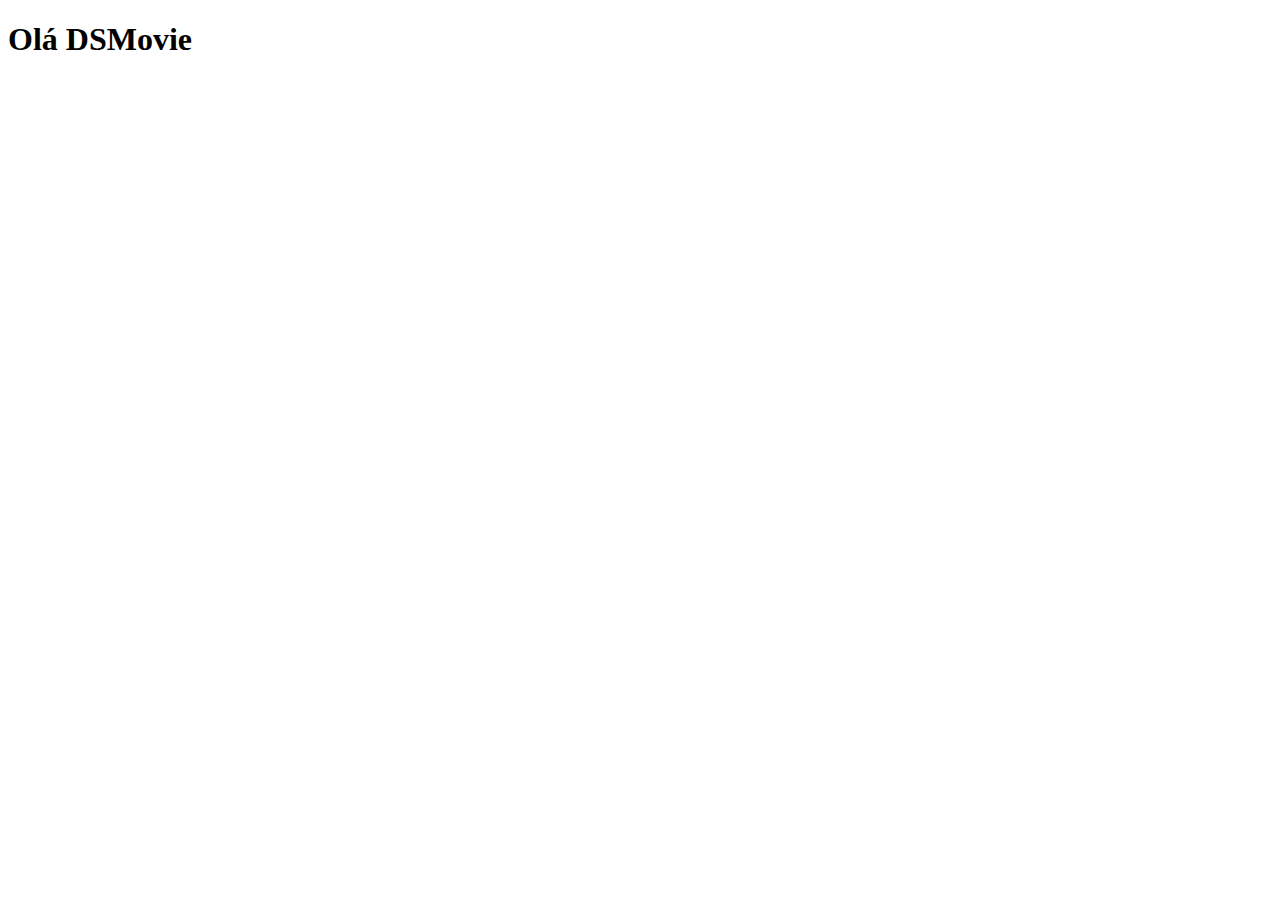
==== index.html @ d6b413b4 "Bootstrap" ====
<!DOCTYPE html>
<html lang="pt-br">
<head>
    <meta charset="UTF-8">
    <meta http-equiv="X-UA-Compatible" content="IE=edge">
    <meta name="viewport" content="width=device-width, initial-scale=1.0">
    <title>DSMovie</title>

    <link href="https://cdn.jsdelivr.net/npm/bootstrap@5.1.3/dist/css/bootstrap.min.css" rel="stylesheet" integrity="sha384-1BmE4kWBq78iYhFldvKuhfTAU6auU8tT94WrHftjDbrCEXSU1oBoqyl2QvZ6jIW3" crossorigin="anonymous">

</head>
<body>
    <h1>Olá DSMovie</h1>
</body>
</html>
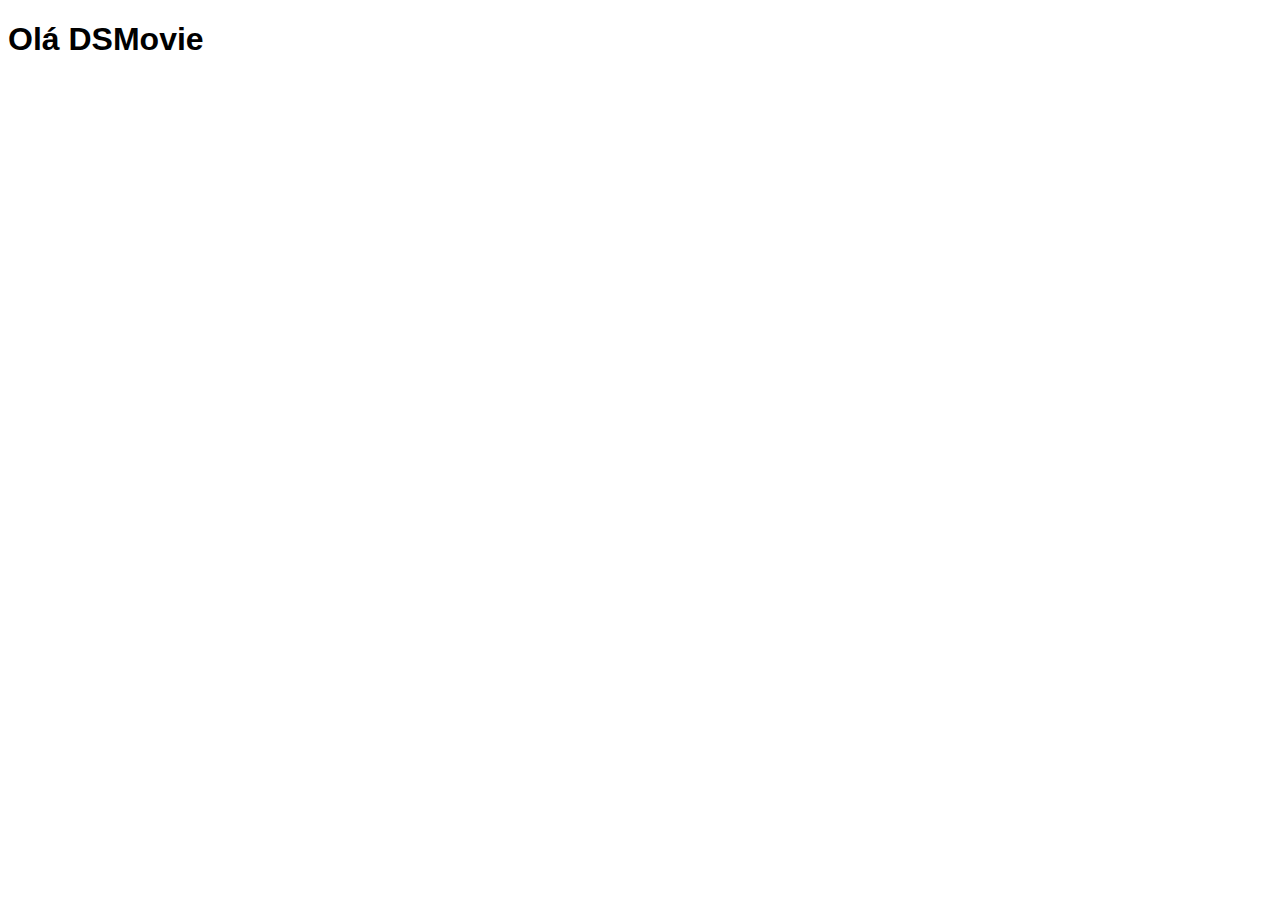
==== commit 37814d27: "Google Fonts" ====
--- a/index.html
+++ b/index.html
@@ -8,6 +8,7 @@
 
     <link href="https://cdn.jsdelivr.net/npm/bootstrap@5.1.3/dist/css/bootstrap.min.css" rel="stylesheet" integrity="sha384-1BmE4kWBq78iYhFldvKuhfTAU6auU8tT94WrHftjDbrCEXSU1oBoqyl2QvZ6jIW3" crossorigin="anonymous">
 
+    <link rel="stylesheet" href="css/styles.css">
 </head>
 <body>
     <h1>Olá DSMovie</h1>
--- a/css/styles.css
+++ b/css/styles.css
@@ -0,0 +1,5 @@
+@import url('https://fonts.googleapis.com/css2?family=Open+Sans:wght@300;400;700&display=swap');
+
+* {
+    font-family: 'Open+Sans', sans-serif;
+}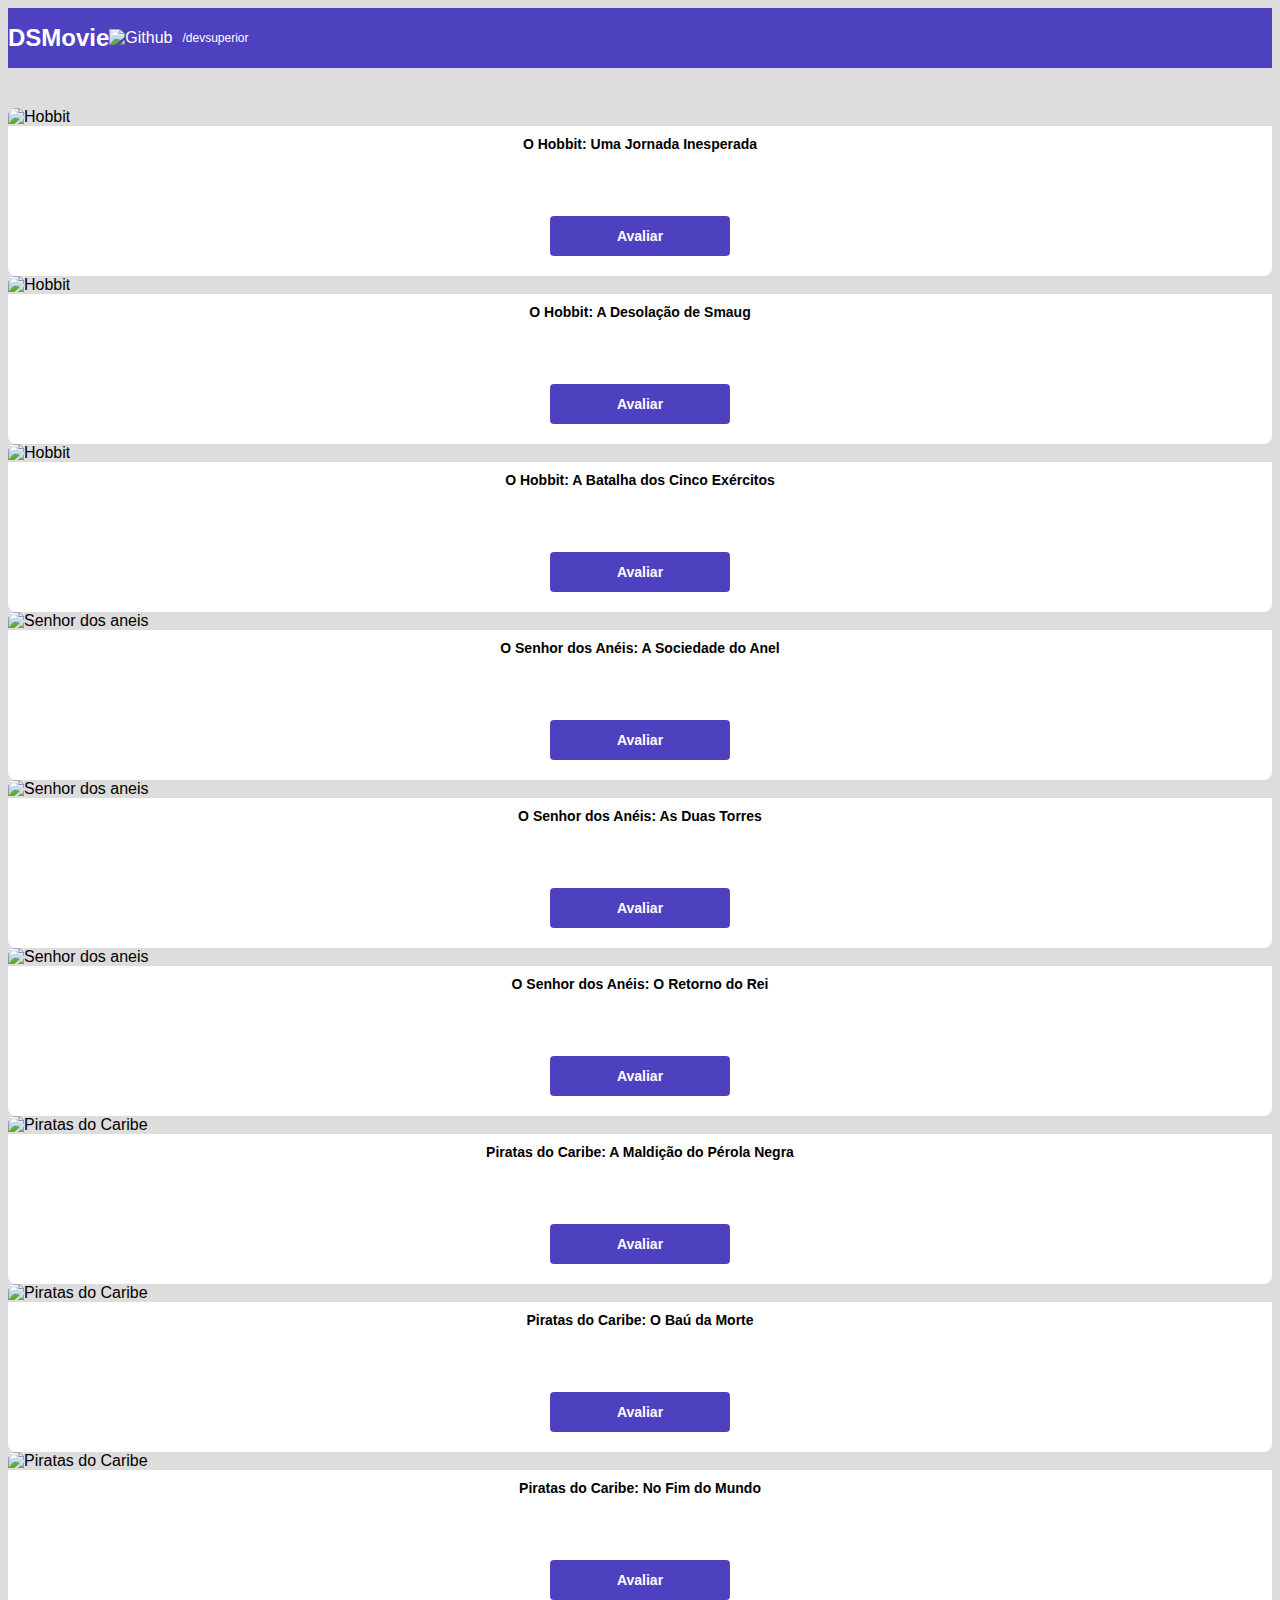
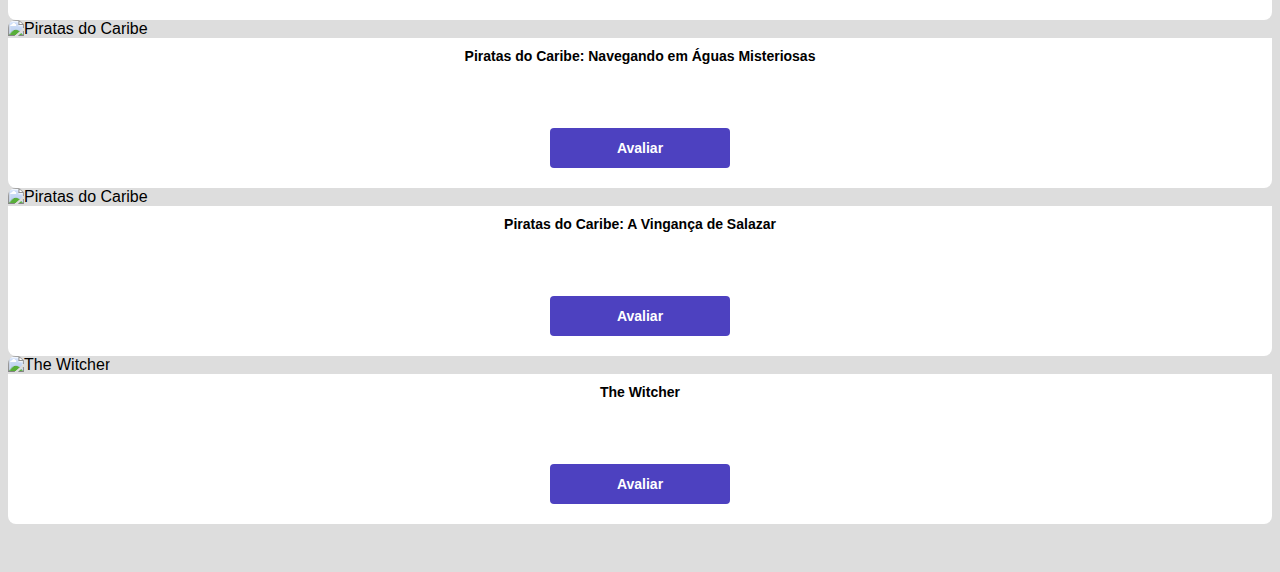
==== commit 0c9598d7: "Formulario Part 1" ====
--- a/index.html
+++ b/index.html
@@ -1,16 +1,171 @@
 <!DOCTYPE html>
 <html lang="pt-br">
+
 <head>
     <meta charset="UTF-8">
     <meta http-equiv="X-UA-Compatible" content="IE=edge">
     <meta name="viewport" content="width=device-width, initial-scale=1.0">
     <title>DSMovie</title>
 
-    <link href="https://cdn.jsdelivr.net/npm/bootstrap@5.1.3/dist/css/bootstrap.min.css" rel="stylesheet" integrity="sha384-1BmE4kWBq78iYhFldvKuhfTAU6auU8tT94WrHftjDbrCEXSU1oBoqyl2QvZ6jIW3" crossorigin="anonymous">
+    <link href="https://cdn.jsdelivr.net/npm/bootstrap@5.1.3/dist/css/bootstrap.min.css" rel="stylesheet"
+        integrity="sha384-1BmE4kWBq78iYhFldvKuhfTAU6auU8tT94WrHftjDbrCEXSU1oBoqyl2QvZ6jIW3" crossorigin="anonymous">
 
     <link rel="stylesheet" href="css/styles.css">
 </head>
+
 <body>
-    <h1>Olá DSMovie</h1>
+    <header>
+        <nav class="container">
+            <h1>DSMovie</h1>
+            <div class="dsmovie-contact-container">
+                <img src="img/github.svg" alt="Github">
+                <a href="https://github.com/devsuperior">/devsuperior</a>
+            </div>
+        </nav>
+    </header>
+
+    <main>
+        <section id="dsmovie-card-list" class="container">
+
+            <div class="row">
+
+                <div class="col-sm-6 col-lg-4 col-xl-3 mb-3">
+                    <div class="dsmovie-card">
+                        <img src="https://www.themoviedb.org/t/p/w533_and_h300_bestv2/dliT4dh9r23PGx3qMOnJXXybbN4.jpg"
+                            alt="Hobbit">
+                        <div class="dsmovie-card-description">
+                            <h3>O Hobbit: Uma Jornada Inesperada</h3>
+                            <a class="dsmovie-btn" href="form.html">Avaliar</a>
+                        </div>
+                    </div>
+                </div>
+
+                <div class="col-sm-6 col-lg-4 col-xl-3 mb-3">
+                    <div class="dsmovie-card">
+                        <img src="https://www.themoviedb.org/t/p/w533_and_h300_bestv2/npCPnwDyWfQltGfIZKN6WqeUXGI.jpg"
+                            alt="Hobbit">
+                        <div class="dsmovie-card-description">
+                            <h3>O Hobbit: A Desolação de Smaug</h3>
+                            <a class="dsmovie-btn" href="form.html">Avaliar</a>
+                        </div>
+                    </div>
+                </div>
+
+                <div class="col-sm-6 col-lg-4 col-xl-3 mb-3">
+                    <div class="dsmovie-card">
+                        <img src="https://www.themoviedb.org/t/p/w533_and_h300_bestv2/zn13a7U9eMTJq8sHthe3bCgsVm4.jpg"
+                            alt="Hobbit">
+                        <div class="dsmovie-card-description">
+                            <h3>O Hobbit: A Batalha dos Cinco Exércitos</h3>
+                            <a class="dsmovie-btn" href="form.html">Avaliar</a>
+                        </div>
+                    </div>
+                </div>
+
+                <div class="col-sm-6 col-lg-4 col-xl-3 mb-3">
+                    <div class="dsmovie-card">
+                        <img src="https://www.themoviedb.org/t/p/w533_and_h300_bestv2/a0lfia8tk8ifkrve0Tn8wkISUvs.jpg"
+                            alt="Senhor dos aneis">
+                        <div class="dsmovie-card-description">
+                            <h3>O Senhor dos Anéis: A Sociedade do Anel</h3>
+                            <a class="dsmovie-btn" href="form.html">Avaliar</a>
+                        </div>
+                    </div>
+                </div>
+
+                <div class="col-sm-6 col-lg-4 col-xl-3 mb-3">
+                    <div class="dsmovie-card">
+                        <img src="https://www.themoviedb.org/t/p/w533_and_h300_bestv2/kWYfW2Re0rUDE6IHhy4CRuKWeFr.jpg"
+                            alt="Senhor dos aneis">
+                        <div class="dsmovie-card-description">
+                            <h3>O Senhor dos Anéis: As Duas Torres</h3>
+                            <a class="dsmovie-btn" href="form.html">Avaliar</a>
+                        </div>
+                    </div>
+                </div>
+
+                <div class="col-sm-6 col-lg-4 col-xl-3 mb-3">
+                    <div class="dsmovie-card">
+                        <img src="https://www.themoviedb.org/t/p/w533_and_h300_bestv2/lXhgCODAbBXL5buk9yEmTpOoOgR.jpg"
+                            alt="Senhor dos aneis">
+                        <div class="dsmovie-card-description">
+                            <h3>O Senhor dos Anéis: O Retorno do Rei </h3>
+                            <a class="dsmovie-btn" href="form.html">Avaliar</a>
+                        </div>
+                    </div>
+                </div>
+
+                <div class="col-sm-6 col-lg-4 col-xl-3 mb-3">
+                    <div class="dsmovie-card">
+                        <img src="https://www.themoviedb.org/t/p/w533_and_h300_bestv2/jOh79POQu4hyVIseUxdQxTW7vOf.jpg"
+                            alt="Piratas do Caribe">
+                        <div class="dsmovie-card-description">
+                            <h3>Piratas do Caribe: A Maldição do Pérola Negra</h3>
+                            <a class="dsmovie-btn" href="form.html">Avaliar</a>
+                        </div>
+                    </div>
+                </div>
+
+                <div class="col-sm-6 col-lg-4 col-xl-3 mb-3">
+                    <div class="dsmovie-card">
+                        <img src="https://www.themoviedb.org/t/p/w533_and_h300_bestv2/8zfRLCgKrLAc5SSnACz8ZqmeKAP.jpg"
+                            alt="Piratas do Caribe">
+                        <div class="dsmovie-card-description">
+                            <h3>Piratas do Caribe: O Baú da Morte</h3>
+                            <a class="dsmovie-btn" href="form.html">Avaliar</a>
+                        </div>
+                    </div>
+                </div>
+
+                <div class="col-sm-6 col-lg-4 col-xl-3 mb-3">
+                    <div class="dsmovie-card">
+                        <img src="https://www.themoviedb.org/t/p/w533_and_h300_bestv2/3Au8rkDVsRK2AT4jq9dg6jH6buy.jpg"
+                            alt="Piratas do Caribe">
+                        <div class="dsmovie-card-description">
+                            <h3>Piratas do Caribe: No Fim do Mundo</h3>
+                            <a class="dsmovie-btn" href="form.html">Avaliar</a>
+                        </div>
+                    </div>
+                </div>
+
+                <div class="col-sm-6 col-lg-4 col-xl-3 mb-3">
+                    <div class="dsmovie-card">
+                        <img src="https://www.themoviedb.org/t/p/w533_and_h300_bestv2/uzIGtyS6bbnJzGsPL93WCF1FWm8.jpg"
+                            alt="Piratas do Caribe">
+                        <div class="dsmovie-card-description">
+                            <h3>Piratas do Caribe: Navegando em Águas Misteriosas</h3>
+                            <a class="dsmovie-btn" href="form.html">Avaliar</a>
+                        </div>
+                    </div>
+                </div>
+
+                <div class="col-sm-6 col-lg-4 col-xl-3 mb-3">
+                    <div class="dsmovie-card">
+                        <img src="https://www.themoviedb.org/t/p/w533_and_h300_bestv2/7C921eWK06n12c1miRXnYoEu5Yv.jpg"
+                            alt="Piratas do Caribe">
+                        <div class="dsmovie-card-description">
+                            <h3>Piratas do Caribe: A Vingança de Salazar</h3>
+                            <a class="dsmovie-btn" href="form.html">Avaliar</a>
+                        </div>
+                    </div>
+                </div>
+
+                <div class="col-sm-6 col-lg-4 col-xl-3 mb-3">
+                    <div class="dsmovie-card">
+                        <img src="https://www.themoviedb.org/t/p/w533_and_h300_bestv2/jBJWaqoSCiARWtfV0GlqHrcdidd.jpg"
+                            alt="The Witcher">
+                        <div class="dsmovie-card-description">
+                            <h3>The Witcher</h3>
+                            <a class="dsmovie-btn" href="form.html">Avaliar</a>
+                        </div>
+                    </div>
+                </div>
+            </div>
+
+            
+        </section>
+
+    </main>
 </body>
+
 </html>--- a/css/styles.css
+++ b/css/styles.css
@@ -1,5 +1,112 @@
 @import url('https://fonts.googleapis.com/css2?family=Open+Sans:wght@300;400;700&display=swap');
 
+:root {
+    --bj-gray: #ddd;
+    --color-primary: #4D41C0; 
+    --white: #fff;
+    --text-gray:#4A4A4A;
+}
+
 * {
+    box-sizing: border-box;
     font-family: 'Open+Sans', sans-serif;
+}
+
+html, body {
+    background-color: var(--bj-gray);
+}
+
+h1,h2,h3,h4,h5,h6 {
+    margin: 0;
+}
+
+header {
+    background-color: var(--color-primary);
+    color: var(--white);
+    height: 60px;
+    display: flex;
+    align-items: center;
+}
+
+nav {
+    display: flex;
+    align-items: center;
+    justify-content: space-between;
+}
+
+nav h1 {
+    font-size: 24px;
+    font-weight: 700;
+}
+
+nav a {
+    font-size: 12px;
+    font-weight: 400;
+}
+
+a, a:hover {
+    text-decoration: none;
+    color: unset;
+}
+
+
+.dsmovie-contact-container {
+    display: flex;
+    align-items: center;
+
+}
+
+.dsmovie-contact-container img {
+    margin-right: 10px;
+}
+
+#dsmovie-card-list {
+    padding: 40px 0;
+}
+
+.dsmovie-card {
+    width: 100%;
+}
+
+.dsmovie-card img {
+    width: 100%;
+    border-radius: 8px 8px 0 0;
+}
+
+.dsmovie-card-description {
+    background-color: var(--white);
+    padding: 10px 20px 20px 20px;
+    display: flex;
+    flex-direction: column;
+    align-items: center;
+    justify-content: space-between;
+    border-radius: 0 0 8px 8px;
+    min-height: 150px;
+}
+
+.dsmovie-card-description h3 {
+    font-size: 14px;
+    font-weight: 700;
+    margin-bottom: 25px;
+    text-align: center;
+
+}
+
+.dsmovie-btn, .dsmovie-btn:hover {
+    width: 180px;
+    height: 40px;
+    background-color: var(--color-primary);
+    color: var(--white);
+    font-size: 14px;
+    font-weight: 700;
+    display: flex;
+    align-items: center;
+    justify-content: center;
+    border-radius: 4px;
+
+}
+
+.dsmovie-form-container {
+    padding: 40px 0;
+    max-width: 480px;
 }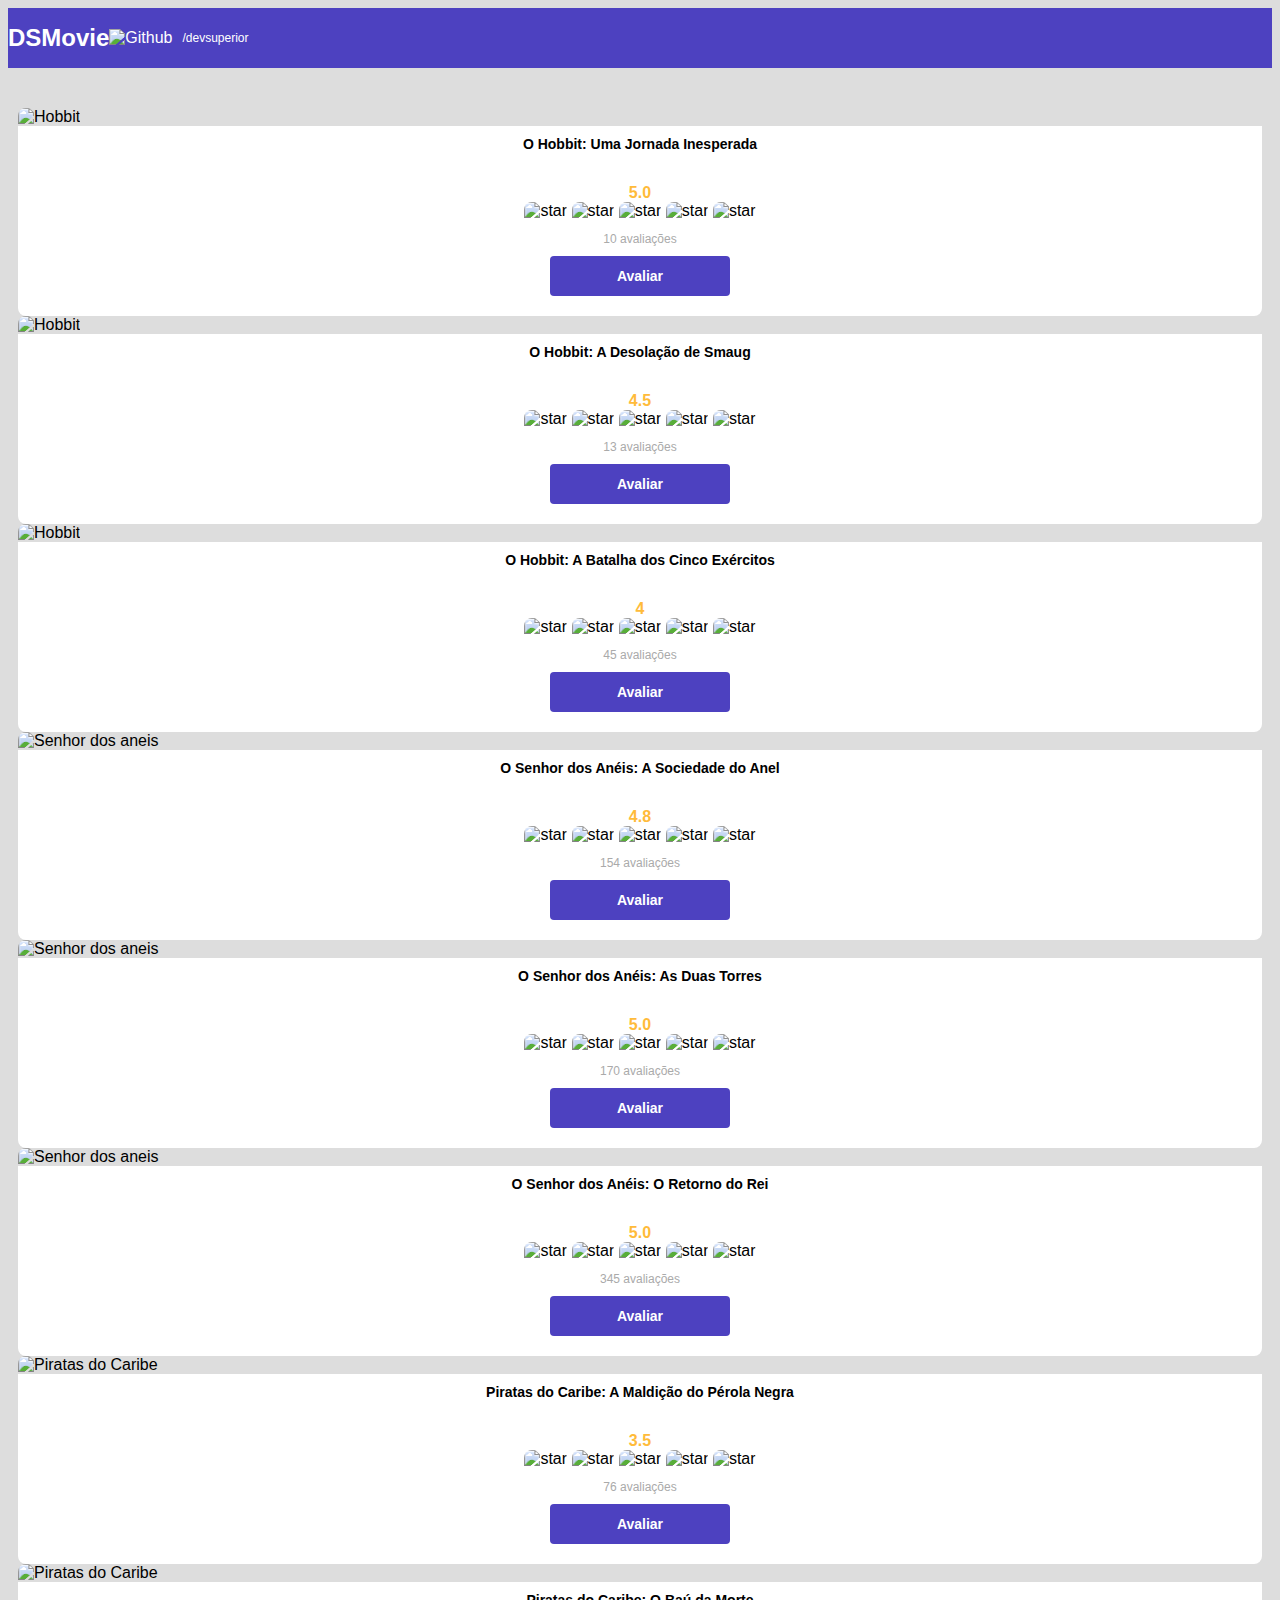
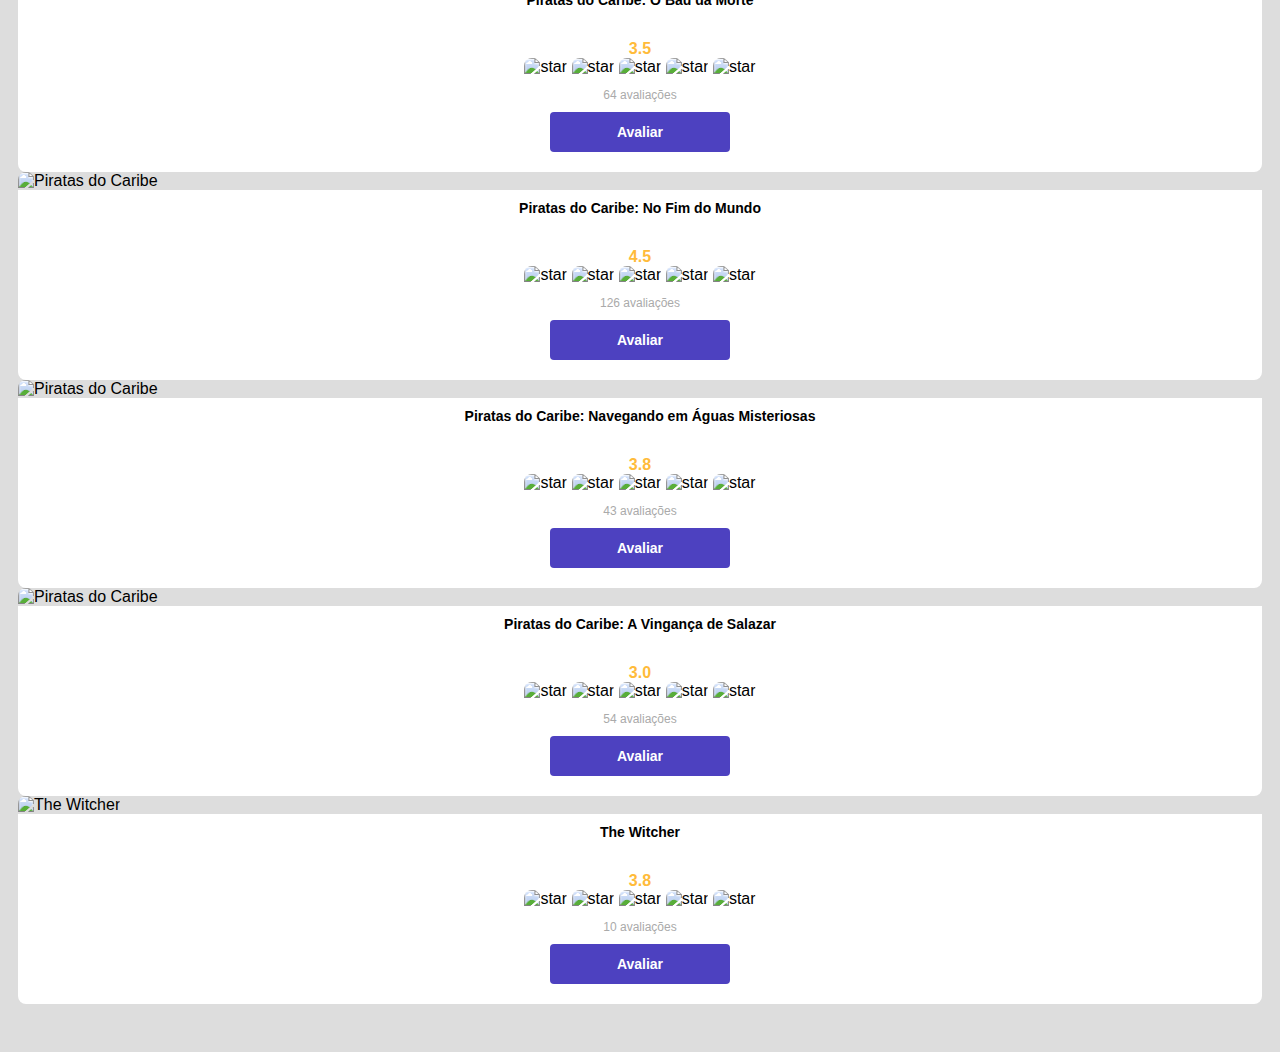
==== commit 7c07acb6: "Polimento da listagem" ====
--- a/index.html
+++ b/index.html
@@ -35,7 +35,18 @@
                             alt="Hobbit">
                         <div class="dsmovie-card-description">
                             <h3>O Hobbit: Uma Jornada Inesperada</h3>
-                            <a class="dsmovie-btn" href="form.html">Avaliar</a>
+                            <div class="dsmovie-card-description-bottom">
+                                <h4>5.0</h4>
+                                <div>
+                                    <img src="img/star-full.svg" alt="star">
+                                    <img src="img/star-full.svg" alt="star">
+                                    <img src="img/star-full.svg" alt="star">
+                                    <img src="img/star-full.svg" alt="star">
+                                    <img src="img/star-full.svg" alt="star">
+                                </div>
+                                <p>10 avaliações</p>
+                                <a class="dsmovie-btn" href="form.html">Avaliar</a>                      
+                            </div>
                         </div>
                     </div>
                 </div>
@@ -46,7 +57,18 @@
                             alt="Hobbit">
                         <div class="dsmovie-card-description">
                             <h3>O Hobbit: A Desolação de Smaug</h3>
-                            <a class="dsmovie-btn" href="form.html">Avaliar</a>
+                            <div class="dsmovie-card-description-bottom">
+                                <h4>4.5</h4>
+                                <div>
+                                    <img src="img/star-full.svg" alt="star">
+                                    <img src="img/star-full.svg" alt="star">
+                                    <img src="img/star-full.svg" alt="star">
+                                    <img src="img/star-full.svg" alt="star">
+                                    <img src="img/star-half.svg" alt="star">
+                                </div>
+                                <p>13 avaliações</p>
+                                <a class="dsmovie-btn" href="form.html">Avaliar</a>                      
+                            </div>
                         </div>
                     </div>
                 </div>
@@ -57,7 +79,18 @@
                             alt="Hobbit">
                         <div class="dsmovie-card-description">
                             <h3>O Hobbit: A Batalha dos Cinco Exércitos</h3>
-                            <a class="dsmovie-btn" href="form.html">Avaliar</a>
+                            <div class="dsmovie-card-description-bottom">
+                                <h4>4</h4>
+                                <div>
+                                    <img src="img/star-full.svg" alt="star">
+                                    <img src="img/star-full.svg" alt="star">
+                                    <img src="img/star-full.svg" alt="star">
+                                    <img src="img/star-full.svg" alt="star">
+                                    <img src="img/star-empty.svg" alt="star">
+                                </div>
+                                <p>45 avaliações</p>
+                                <a class="dsmovie-btn" href="form.html">Avaliar</a>                      
+                            </div>
                         </div>
                     </div>
                 </div>
@@ -68,7 +101,18 @@
                             alt="Senhor dos aneis">
                         <div class="dsmovie-card-description">
                             <h3>O Senhor dos Anéis: A Sociedade do Anel</h3>
-                            <a class="dsmovie-btn" href="form.html">Avaliar</a>
+                            <div class="dsmovie-card-description-bottom">
+                                <h4>4.8</h4>
+                                <div>
+                                    <img src="img/star-full.svg" alt="star">
+                                    <img src="img/star-full.svg" alt="star">
+                                    <img src="img/star-full.svg" alt="star">
+                                    <img src="img/star-full.svg" alt="star">
+                                    <img src="img/star-half.svg" alt="star">
+                                </div>
+                                <p>154 avaliações</p>
+                                <a class="dsmovie-btn" href="form.html">Avaliar</a>                      
+                            </div>
                         </div>
                     </div>
                 </div>
@@ -79,7 +123,18 @@
                             alt="Senhor dos aneis">
                         <div class="dsmovie-card-description">
                             <h3>O Senhor dos Anéis: As Duas Torres</h3>
-                            <a class="dsmovie-btn" href="form.html">Avaliar</a>
+                            <div class="dsmovie-card-description-bottom">
+                                <h4>5.0</h4>
+                                <div>
+                                    <img src="img/star-full.svg" alt="star">
+                                    <img src="img/star-full.svg" alt="star">
+                                    <img src="img/star-full.svg" alt="star">
+                                    <img src="img/star-full.svg" alt="star">
+                                    <img src="img/star-full.svg" alt="star">
+                                </div>
+                                <p>170 avaliações</p>
+                                <a class="dsmovie-btn" href="form.html">Avaliar</a>                      
+                            </div>
                         </div>
                     </div>
                 </div>
@@ -90,7 +145,18 @@
                             alt="Senhor dos aneis">
                         <div class="dsmovie-card-description">
                             <h3>O Senhor dos Anéis: O Retorno do Rei </h3>
-                            <a class="dsmovie-btn" href="form.html">Avaliar</a>
+                            <div class="dsmovie-card-description-bottom">
+                                <h4>5.0</h4>
+                                <div>
+                                    <img src="img/star-full.svg" alt="star">
+                                    <img src="img/star-full.svg" alt="star">
+                                    <img src="img/star-full.svg" alt="star">
+                                    <img src="img/star-full.svg" alt="star">
+                                    <img src="img/star-full.svg" alt="star">
+                                </div>
+                                <p>345 avaliações</p>
+                                <a class="dsmovie-btn" href="form.html">Avaliar</a>                      
+                            </div>
                         </div>
                     </div>
                 </div>
@@ -101,7 +167,18 @@
                             alt="Piratas do Caribe">
                         <div class="dsmovie-card-description">
                             <h3>Piratas do Caribe: A Maldição do Pérola Negra</h3>
-                            <a class="dsmovie-btn" href="form.html">Avaliar</a>
+                            <div class="dsmovie-card-description-bottom">
+                                <h4>3.5</h4>
+                                <div>
+                                    <img src="img/star-full.svg" alt="star">
+                                    <img src="img/star-full.svg" alt="star">
+                                    <img src="img/star-full.svg" alt="star">
+                                    <img src="img/star-half.svg" alt="star">
+                                    <img src="img/star-empty.svg" alt="star">
+                                </div>
+                                <p>76 avaliações</p>
+                                <a class="dsmovie-btn" href="form.html">Avaliar</a>                      
+                            </div>
                         </div>
                     </div>
                 </div>
@@ -112,7 +189,18 @@
                             alt="Piratas do Caribe">
                         <div class="dsmovie-card-description">
                             <h3>Piratas do Caribe: O Baú da Morte</h3>
-                            <a class="dsmovie-btn" href="form.html">Avaliar</a>
+                            <div class="dsmovie-card-description-bottom">
+                                <h4>3.5</h4>
+                                <div>
+                                    <img src="img/star-full.svg" alt="star">
+                                    <img src="img/star-full.svg" alt="star">
+                                    <img src="img/star-full.svg" alt="star">
+                                    <img src="img/star-half.svg" alt="star">
+                                    <img src="img/star-empty.svg" alt="star">
+                                </div>
+                                <p>64 avaliações</p>
+                                <a class="dsmovie-btn" href="form.html">Avaliar</a>                      
+                            </div>
                         </div>
                     </div>
                 </div>
@@ -123,7 +211,18 @@
                             alt="Piratas do Caribe">
                         <div class="dsmovie-card-description">
                             <h3>Piratas do Caribe: No Fim do Mundo</h3>
-                            <a class="dsmovie-btn" href="form.html">Avaliar</a>
+                            <div class="dsmovie-card-description-bottom">
+                                <h4>4.5</h4>
+                                <div>
+                                    <img src="img/star-full.svg" alt="star">
+                                    <img src="img/star-full.svg" alt="star">
+                                    <img src="img/star-full.svg" alt="star">
+                                    <img src="img/star-full.svg" alt="star">
+                                    <img src="img/star-half.svg" alt="star">
+                                </div>
+                                <p>126 avaliações</p>
+                                <a class="dsmovie-btn" href="form.html">Avaliar</a>                      
+                            </div>
                         </div>
                     </div>
                 </div>
@@ -134,7 +233,18 @@
                             alt="Piratas do Caribe">
                         <div class="dsmovie-card-description">
                             <h3>Piratas do Caribe: Navegando em Águas Misteriosas</h3>
-                            <a class="dsmovie-btn" href="form.html">Avaliar</a>
+                            <div class="dsmovie-card-description-bottom">
+                                <h4>3.8</h4>
+                                <div>
+                                    <img src="img/star-full.svg" alt="star">
+                                    <img src="img/star-full.svg" alt="star">
+                                    <img src="img/star-full.svg" alt="star">
+                                    <img src="img/star-half.svg" alt="star">
+                                    <img src="img/star-empty.svg" alt="star">
+                                </div>
+                                <p>43 avaliações</p>
+                                <a class="dsmovie-btn" href="form.html">Avaliar</a>                      
+                            </div>
                         </div>
                     </div>
                 </div>
@@ -145,7 +255,18 @@
                             alt="Piratas do Caribe">
                         <div class="dsmovie-card-description">
                             <h3>Piratas do Caribe: A Vingança de Salazar</h3>
-                            <a class="dsmovie-btn" href="form.html">Avaliar</a>
+                            <div class="dsmovie-card-description-bottom">
+                                <h4>3.0</h4>
+                                <div>
+                                    <img src="img/star-full.svg" alt="star">
+                                    <img src="img/star-full.svg" alt="star">
+                                    <img src="img/star-full.svg" alt="star">
+                                    <img src="img/star-empty.svg" alt="star">
+                                    <img src="img/star-empty.svg" alt="star">
+                                </div>
+                                <p>54 avaliações</p>
+                                <a class="dsmovie-btn" href="form.html">Avaliar</a>                      
+                            </div>
                         </div>
                     </div>
                 </div>
@@ -156,7 +277,18 @@
                             alt="The Witcher">
                         <div class="dsmovie-card-description">
                             <h3>The Witcher</h3>
-                            <a class="dsmovie-btn" href="form.html">Avaliar</a>
+                            <div class="dsmovie-card-description-bottom">
+                                <h4>3.8</h4>
+                                <div>
+                                    <img src="img/star-full.svg" alt="star">
+                                    <img src="img/star-full.svg" alt="star">
+                                    <img src="img/star-full.svg" alt="star">
+                                    <img src="img/star-half.svg" alt="star">
+                                    <img src="img/star-empty.svg" alt="star">
+                                </div>
+                                <p>10 avaliações</p>
+                                <a class="dsmovie-btn" href="form.html">Avaliar</a>                      
+                            </div>
                         </div>
                     </div>
                 </div>
--- a/css/styles.css
+++ b/css/styles.css
@@ -5,6 +5,9 @@
     --color-primary: #4D41C0; 
     --white: #fff;
     --text-gray:#4A4A4A;
+    --text-light-gray: #aaa;
+    --star-yellow: #FFBB3A;
+
 }
 
 * {
@@ -61,7 +64,7 @@
 }
 
 #dsmovie-card-list {
-    padding: 40px 0;
+    padding: 40px 10px;
 }
 
 .dsmovie-card {
@@ -81,15 +84,38 @@
     align-items: center;
     justify-content: space-between;
     border-radius: 0 0 8px 8px;
-    min-height: 150px;
+    height: 190px;
 }
 
 .dsmovie-card-description h3 {
     font-size: 14px;
     font-weight: 700;
-    margin-bottom: 25px;
+    margin-bottom: 10px;
     text-align: center;
 
+}
+
+.dsmovie-card-description-bottom img {
+    width: 22px;
+}
+
+.dsmovie-card-description-bottom {
+    display: flex;
+    flex-direction: column;
+    align-items: center;
+}
+
+.dsmovie-card-description-bottom h4 {
+    font-size: 16px;
+    font-weight: 700;
+    color: var(--star-yellow);
+}
+
+.dsmovie-card-description-bottom p {
+    font-size: 12px;
+    font-weight: 400;
+    color: var(--text-light-gray);
+    margin-bottom: 10px;
 }
 
 .dsmovie-btn, .dsmovie-btn:hover {
@@ -103,10 +129,47 @@
     align-items: center;
     justify-content: center;
     border-radius: 4px;
+    border: 0;
 
 }
 
 .dsmovie-form-container {
     padding: 40px 0;
     max-width: 480px;
-}+}
+
+.dsmovie-form-description {
+    background-color: var(--white);
+    padding: 20px;
+    display: flex;
+    flex-direction: column;
+    align-items: center;
+    border-radius: 0 0 8px 8px;
+}
+
+.dsmovie-form-description h3 {
+    font-size: 13px;
+    font-weight: 700;
+    margin-bottom: 20px;
+}
+
+.dsmovie-form {
+    width: 100%;
+}
+
+.dsmovie-form-group {
+    color: var(--text-light-gray);
+    margin-bottom: 20px;
+}
+
+.dsmovie-form-group label {
+    font-size: 12px;
+}
+
+.dsmovie-form-btn-container {
+    height: 100px;
+    display: flex;
+    flex-direction: column;
+    align-items: center;
+    justify-content: space-between;
+}
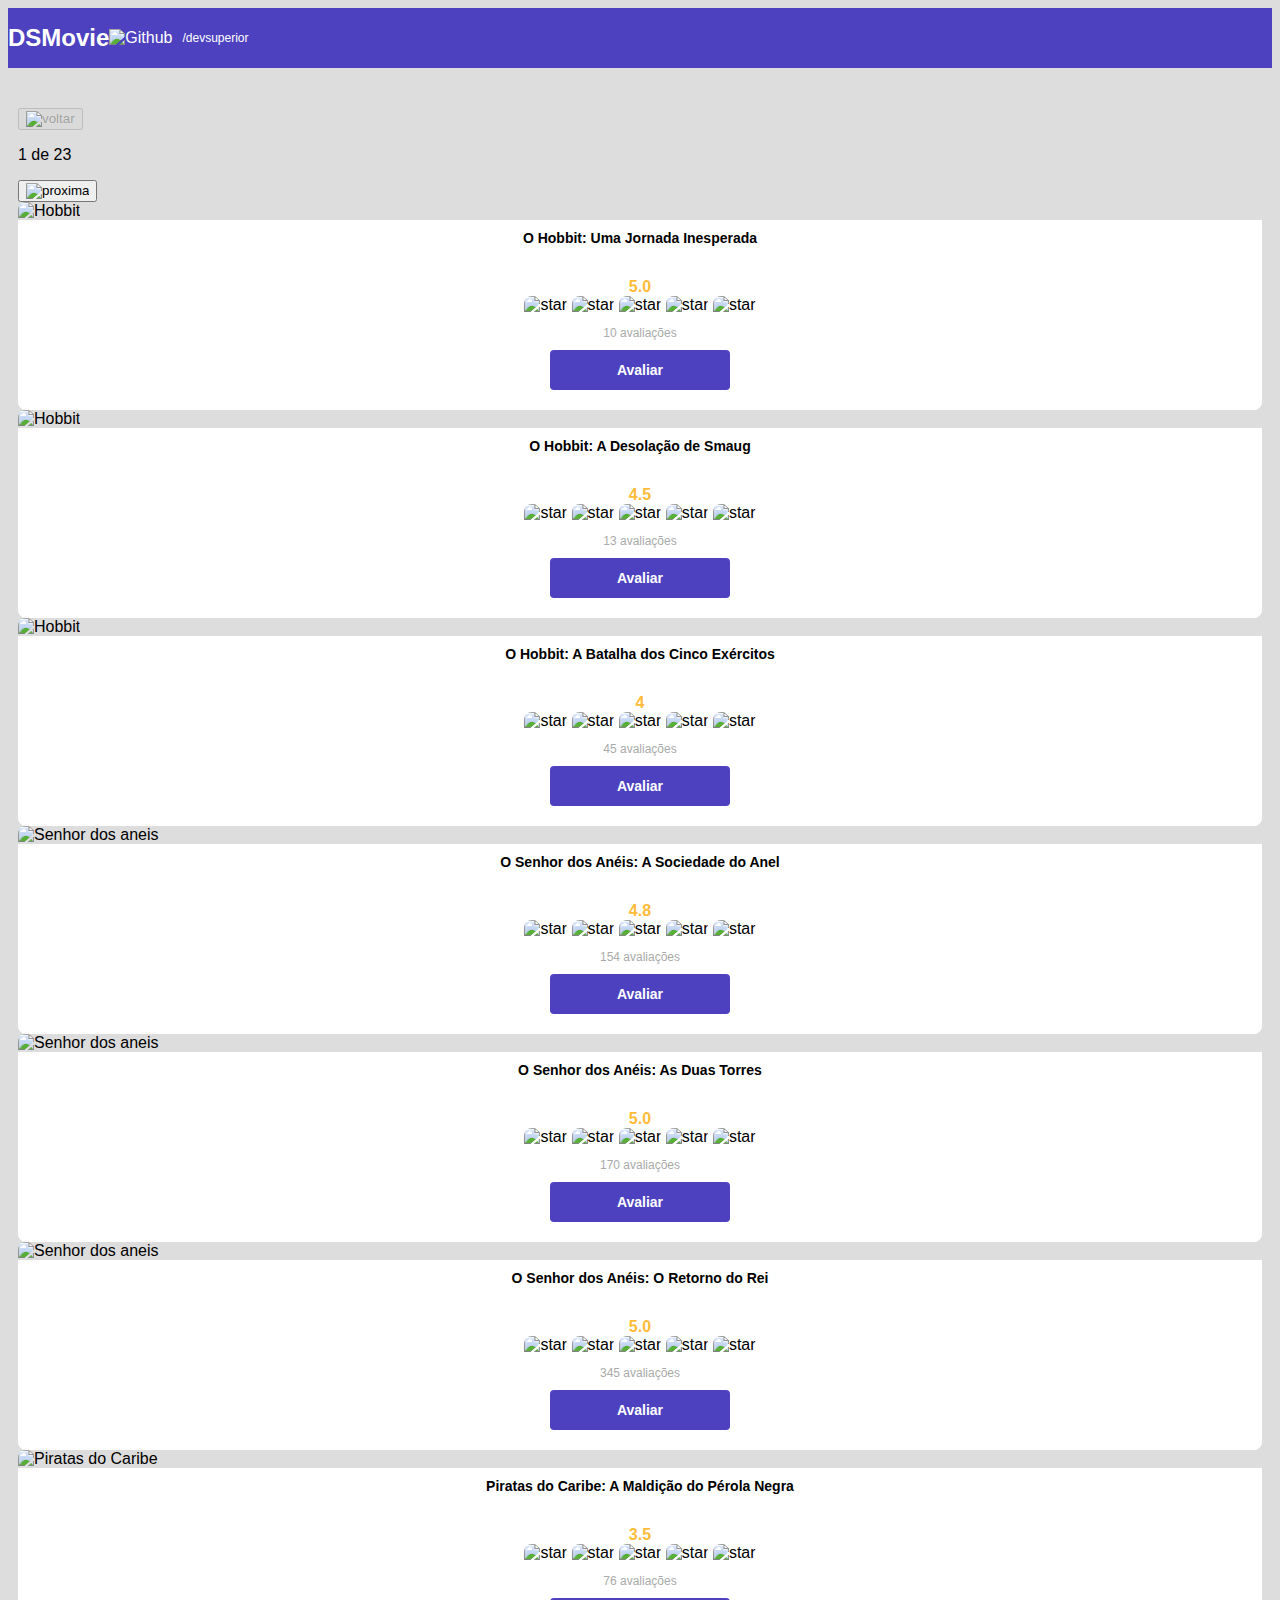
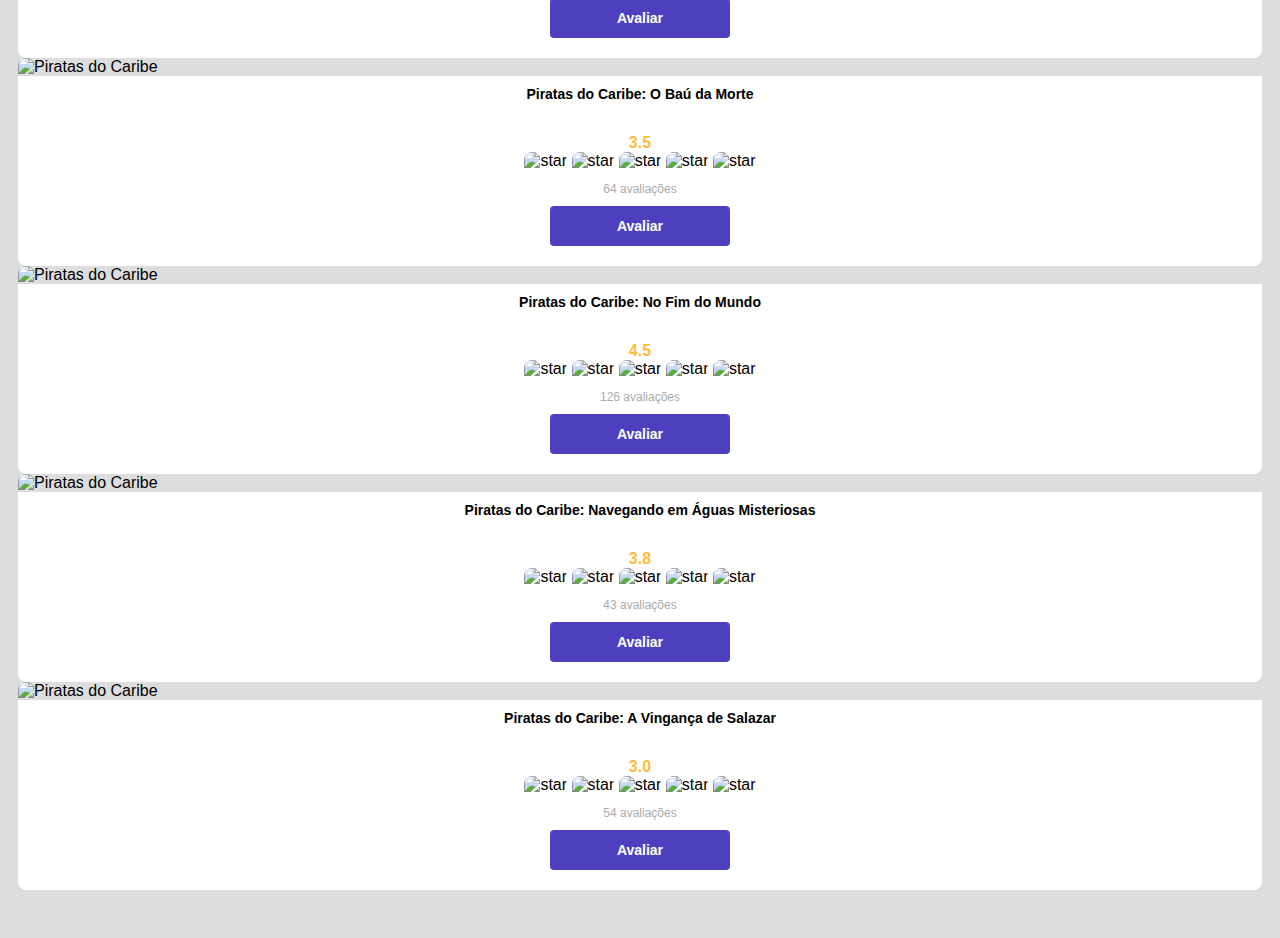
==== commit 3f2758bd: "test valid" ====
--- a/index.html
+++ b/index.html
@@ -1,4 +1,4 @@
-<!DOCTYPE html>
+﻿<!DOCTYPE html>
 <html lang="pt-br">
 
 <head>
@@ -27,6 +27,18 @@
     <main>
         <section id="dsmovie-card-list" class="container">
 
+            <div class="dsmovie-pagination-container">
+                <div class="dsmovie-pagination-box">
+                    <button disabled>
+                        <img src="img/arrow.svg" alt="voltar">
+                    </button>
+                    <p>1 de 23</p>
+                    <button>
+                        <img class="dsmovie-flip-horizontal" src="img/arrow.svg" alt="proxima">
+                    </button>
+                </div>
+            </div>
+
             <div class="row">
 
                 <div class="col-sm-6 col-lg-4 col-xl-3 mb-3">
@@ -271,7 +283,7 @@
                     </div>
                 </div>
 
-                <div class="col-sm-6 col-lg-4 col-xl-3 mb-3">
+                <!--<div class="col-sm-6 col-lg-4 col-xl-3 mb-3">
                     <div class="dsmovie-card">
                         <img src="https://www.themoviedb.org/t/p/w533_and_h300_bestv2/jBJWaqoSCiARWtfV0GlqHrcdidd.jpg"
                             alt="The Witcher">
@@ -291,7 +303,7 @@
                             </div>
                         </div>
                     </div>
-                </div>
+                </div>-->
             </div>
 
             
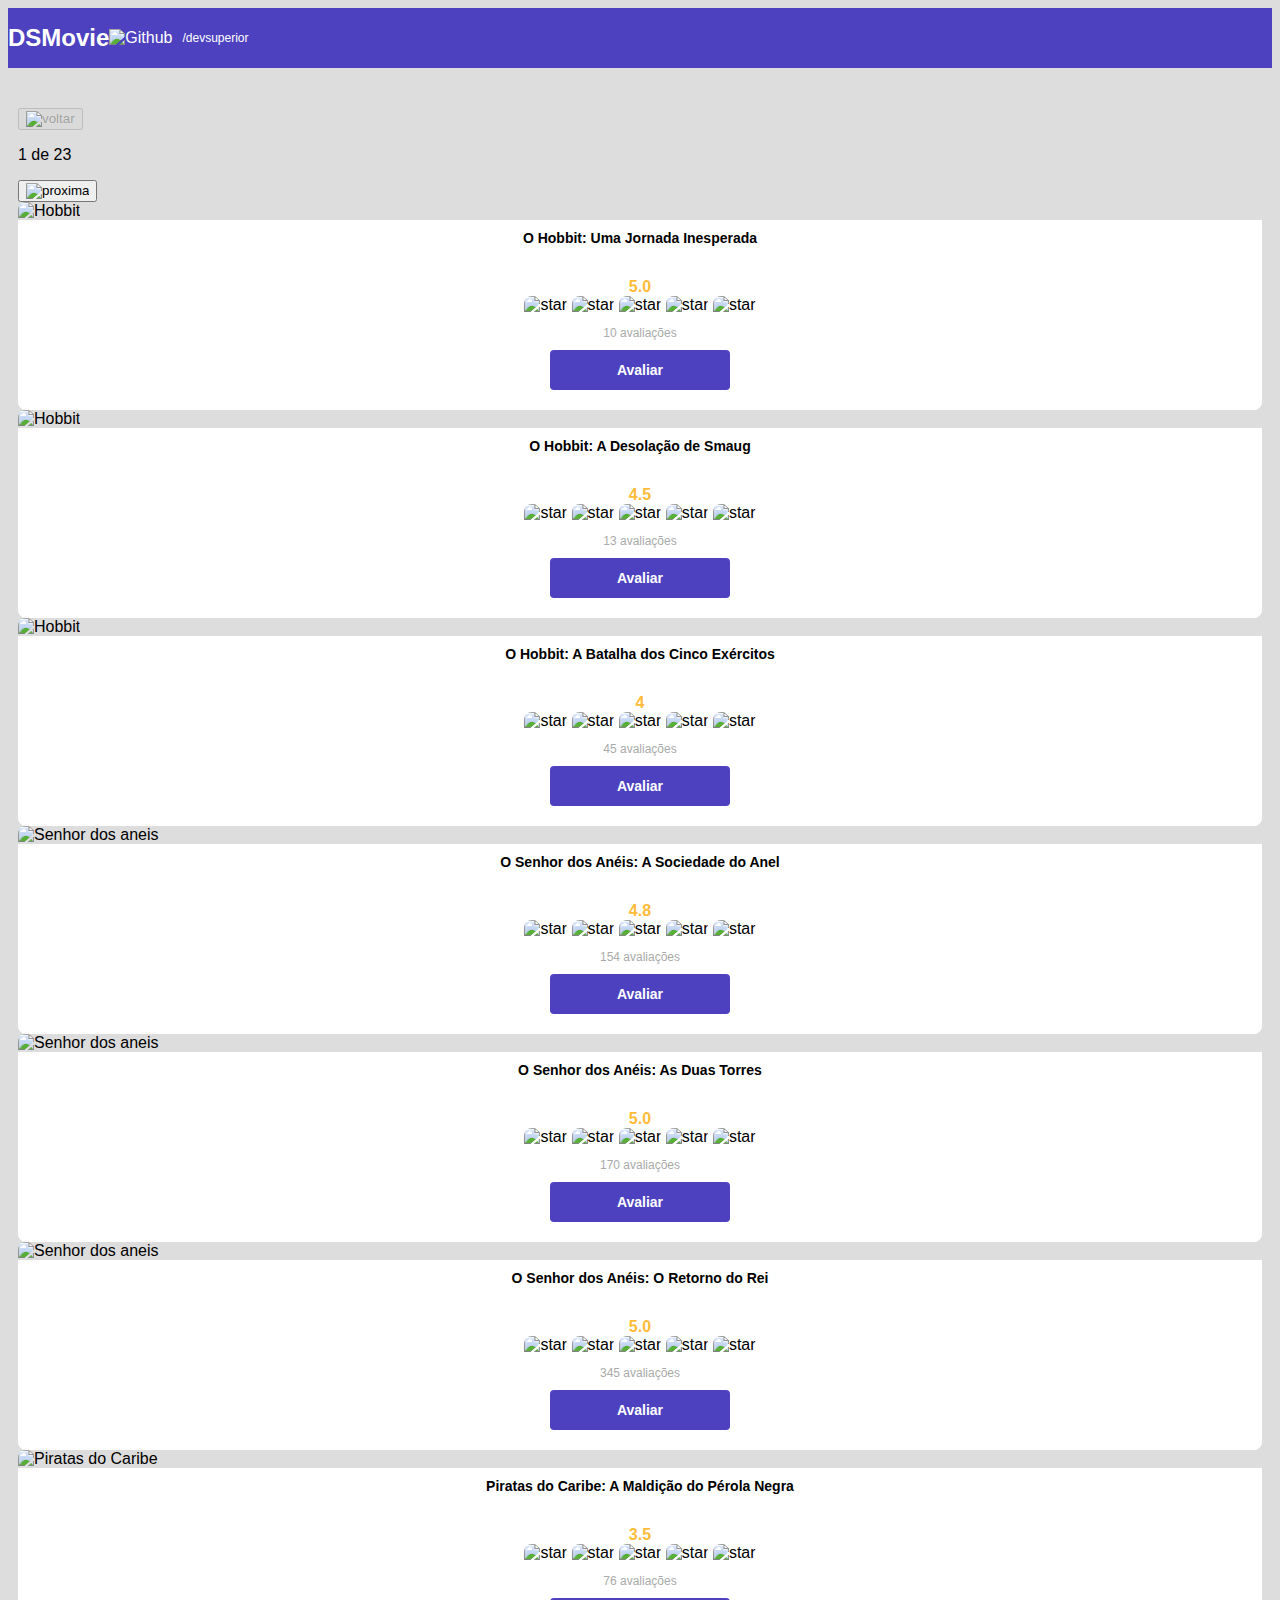
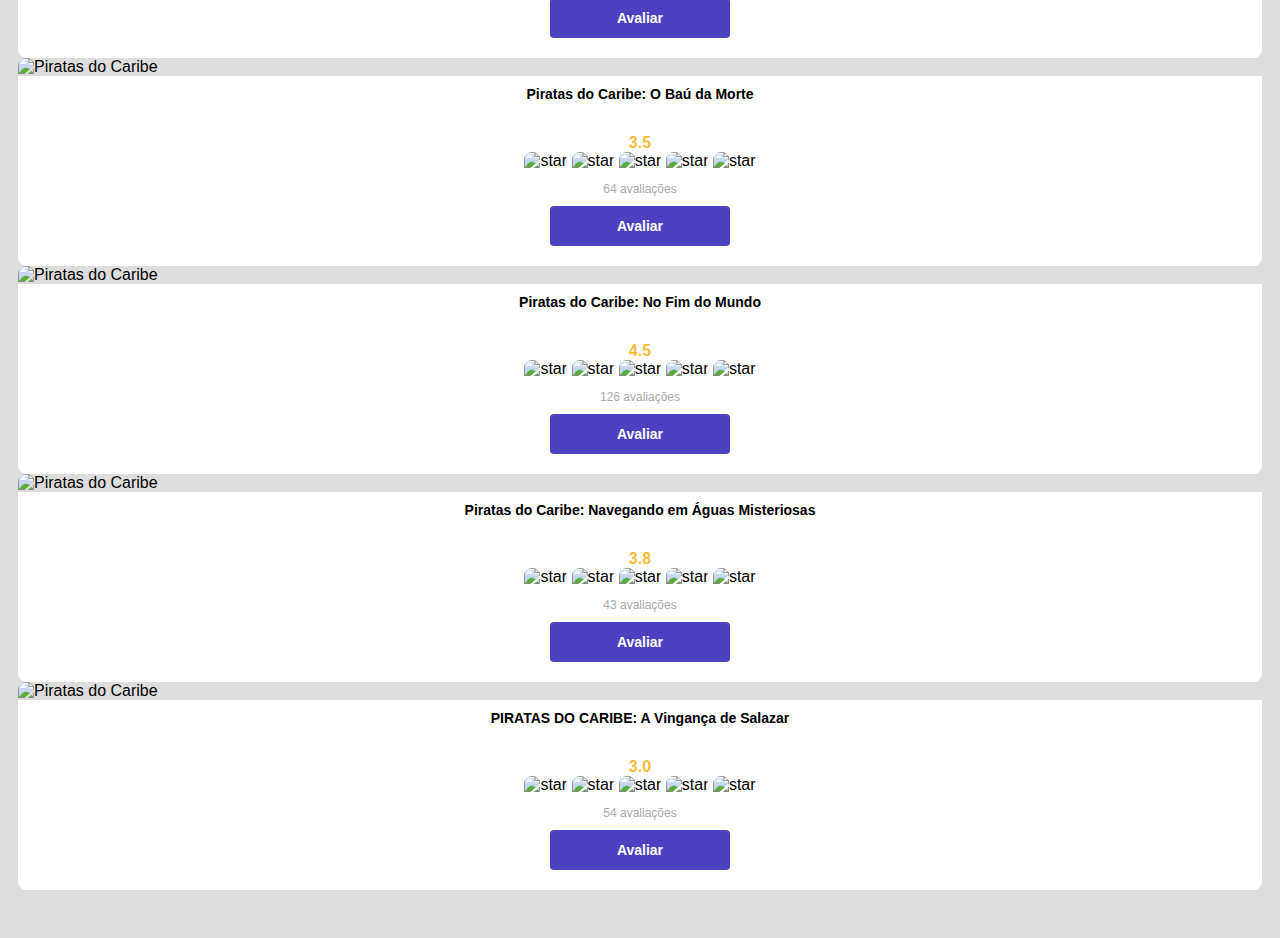
==== commit 47744beb: "test valid" ====
--- a/index.html
+++ b/index.html
@@ -266,7 +266,7 @@
                         <img src="https://www.themoviedb.org/t/p/w533_and_h300_bestv2/7C921eWK06n12c1miRXnYoEu5Yv.jpg"
                             alt="Piratas do Caribe">
                         <div class="dsmovie-card-description">
-                            <h3>Piratas do Caribe: A Vingança de Salazar</h3>
+                            <h3>PIRATAS DO CARIBE: A Vingança de Salazar</h3>
                             <div class="dsmovie-card-description-bottom">
                                 <h4>3.0</h4>
                                 <div>
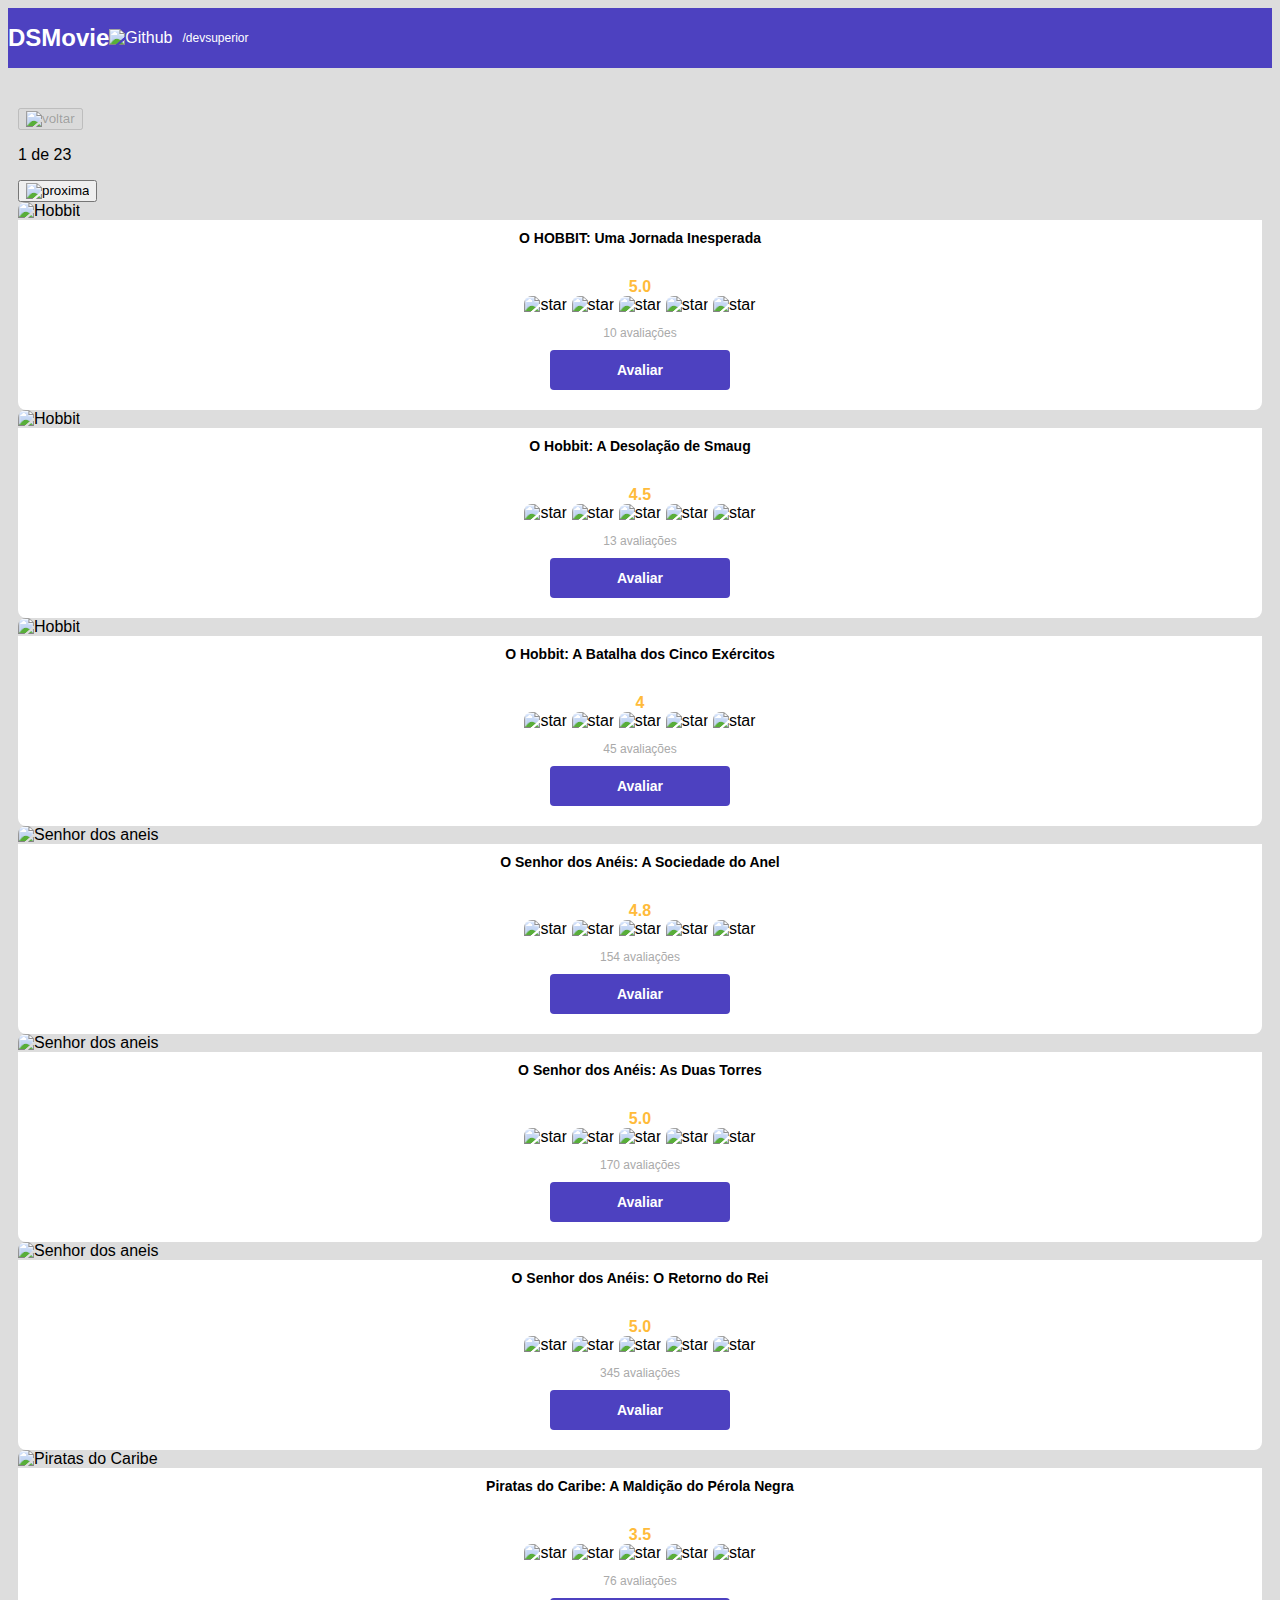
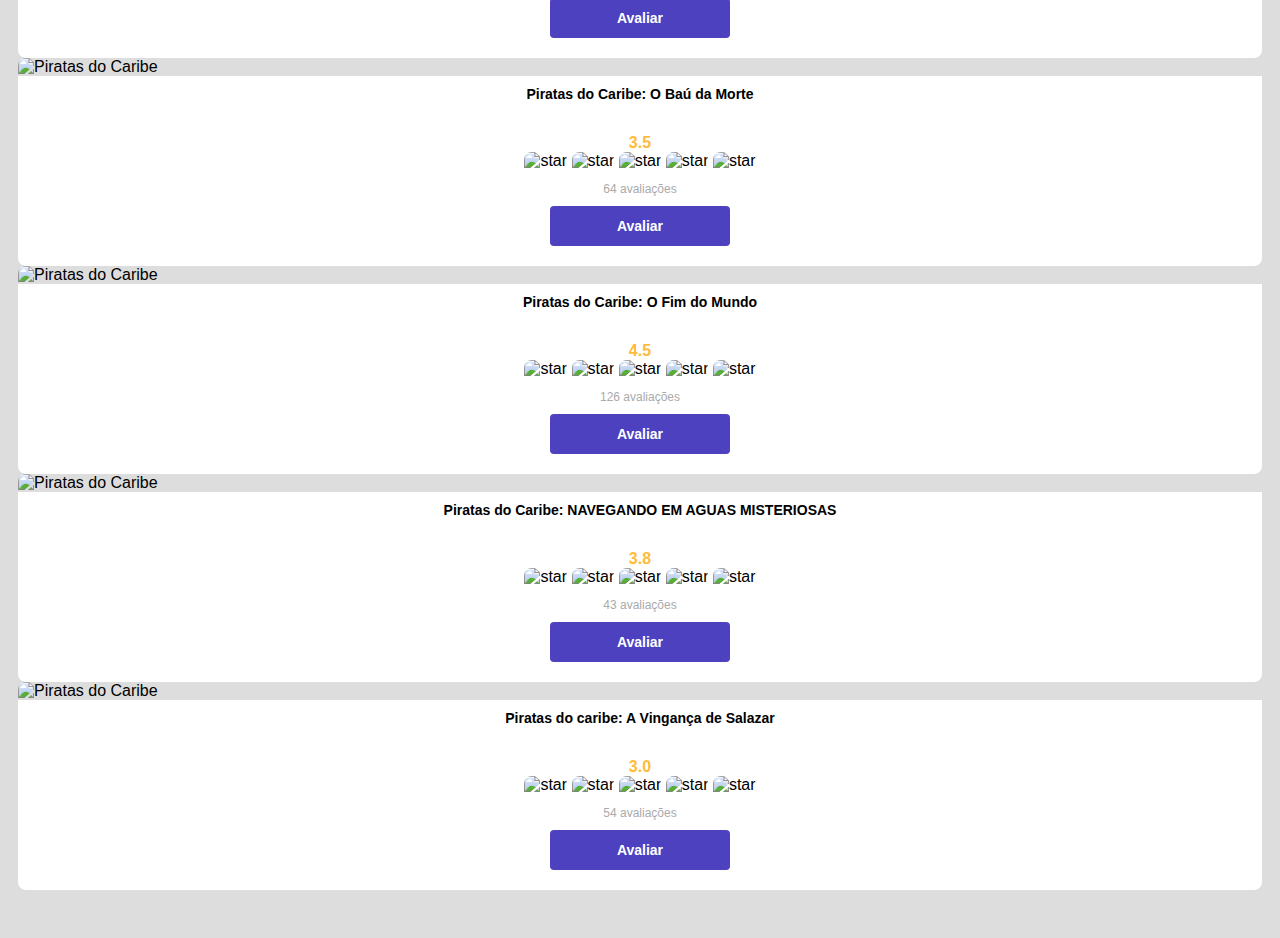
==== commit 9312ba22: "hobbit" ====
--- a/index.html
+++ b/index.html
@@ -46,7 +46,7 @@
                         <img src="https://www.themoviedb.org/t/p/w533_and_h300_bestv2/dliT4dh9r23PGx3qMOnJXXybbN4.jpg"
                             alt="Hobbit">
                         <div class="dsmovie-card-description">
-                            <h3>O Hobbit: Uma Jornada Inesperada</h3>
+                            <h3>O HOBBIT: Uma Jornada Inesperada</h3>
                             <div class="dsmovie-card-description-bottom">
                                 <h4>5.0</h4>
                                 <div>
@@ -222,7 +222,7 @@
                         <img src="https://www.themoviedb.org/t/p/w533_and_h300_bestv2/3Au8rkDVsRK2AT4jq9dg6jH6buy.jpg"
                             alt="Piratas do Caribe">
                         <div class="dsmovie-card-description">
-                            <h3>Piratas do Caribe: No Fim do Mundo</h3>
+                            <h3>Piratas do Caribe: O Fim do Mundo</h3>
                             <div class="dsmovie-card-description-bottom">
                                 <h4>4.5</h4>
                                 <div>
@@ -244,7 +244,7 @@
                         <img src="https://www.themoviedb.org/t/p/w533_and_h300_bestv2/uzIGtyS6bbnJzGsPL93WCF1FWm8.jpg"
                             alt="Piratas do Caribe">
                         <div class="dsmovie-card-description">
-                            <h3>Piratas do Caribe: Navegando em Águas Misteriosas</h3>
+                            <h3>Piratas do Caribe: NAVEGANDO EM AGUAS MISTERIOSAS</h3>
                             <div class="dsmovie-card-description-bottom">
                                 <h4>3.8</h4>
                                 <div>
@@ -266,7 +266,7 @@
                         <img src="https://www.themoviedb.org/t/p/w533_and_h300_bestv2/7C921eWK06n12c1miRXnYoEu5Yv.jpg"
                             alt="Piratas do Caribe">
                         <div class="dsmovie-card-description">
-                            <h3>PIRATAS DO CARIBE: A Vingança de Salazar</h3>
+                            <h3>Piratas do caribe: A Vingança de Salazar</h3>
                             <div class="dsmovie-card-description-bottom">
                                 <h4>3.0</h4>
                                 <div>
